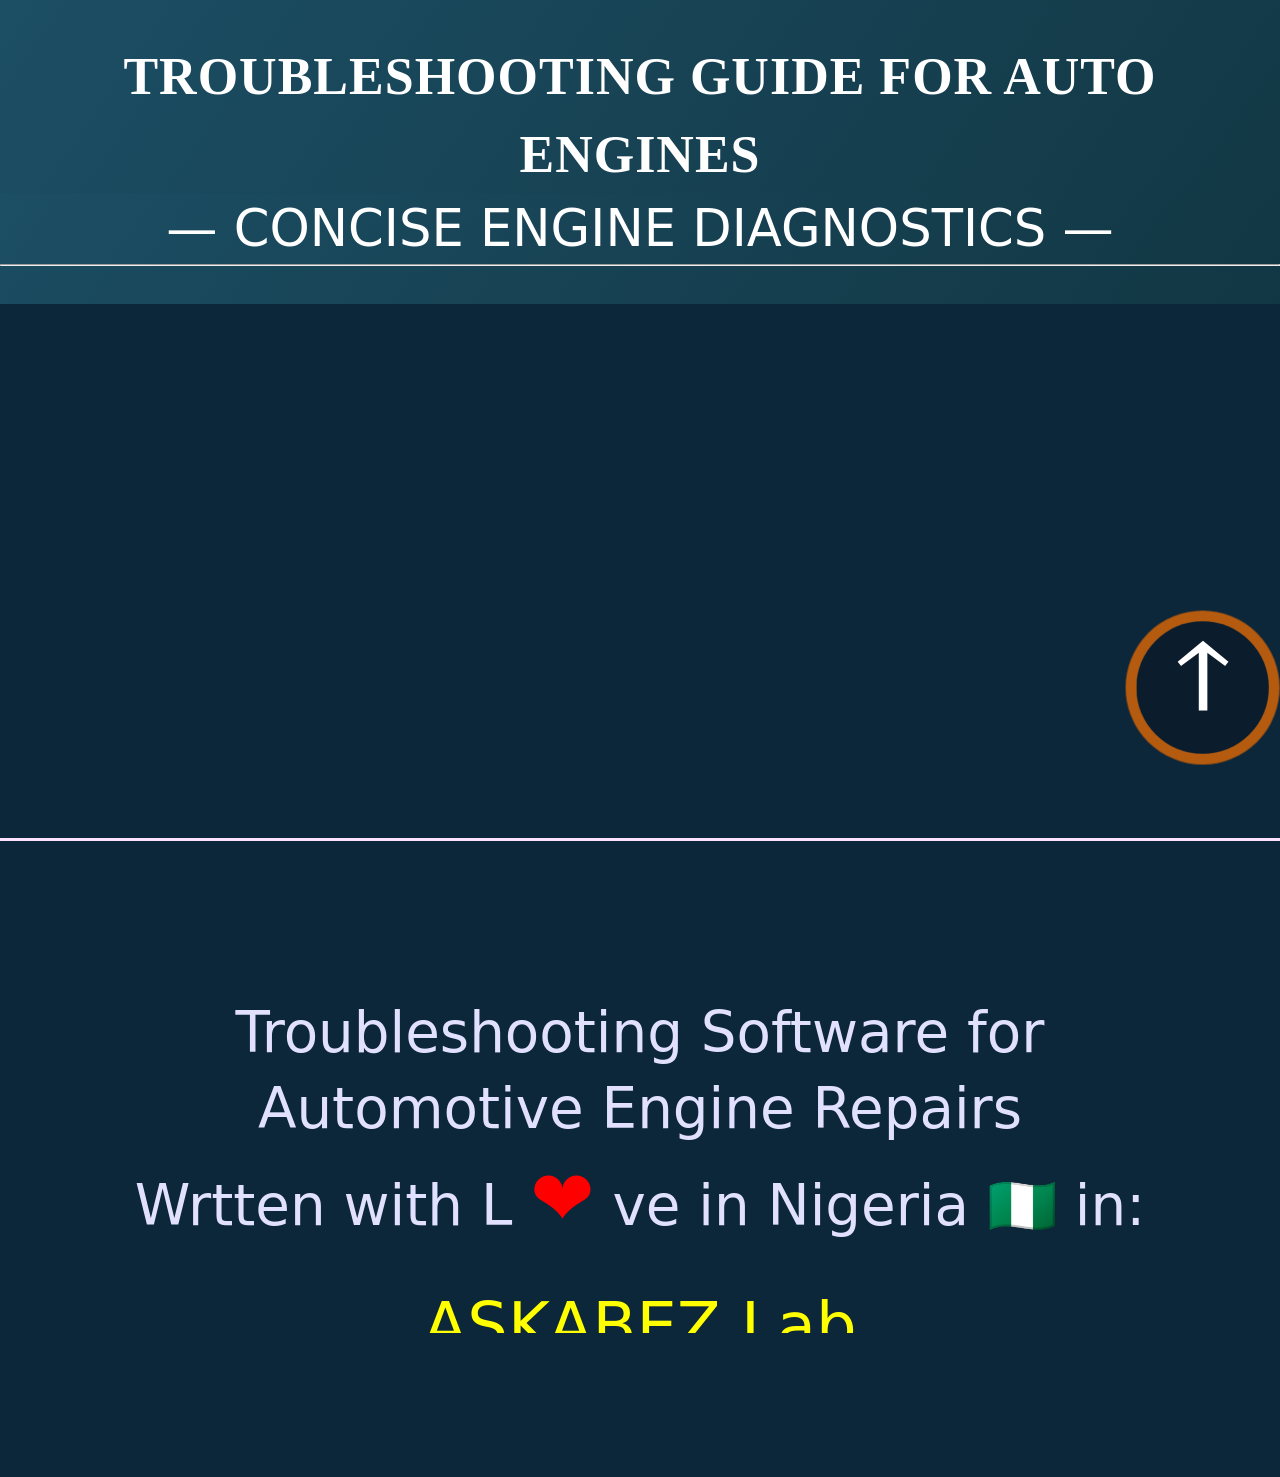
==== about-aets-guide.html @ 537c1b0e "Create about-aets-guide.html" ====
<!DOCTYPE html>
<html lang="en">
<head>
    <meta charset="UTF-8">
    <meta name="viewport" content="width=device-width, initial-scale=1.0, viewport-fit=cover">
    <meta name="description" content="Troubleshooting Guide For Auto Engines">
    <meta name="author" content="Monday Abel">
    <title>Troubleshooting Guide For Auto Engines </title>      

  	<link rel="stylesheet" type="text/css" href="style.css"> 
  	
<link rel="stylesheet" type="text/css" href="bodycontents.css"> 

	<link rel="stylesheet" type="text/css" href="slidechartcontents.css"> 
  

	<link rel="stylesheet" type="text/css" href="faqcontents.css"> 
 
  
 <header>
       
<h1 id="mainh1"></h1>
        <div class="submainh1" id="submainh1"></div>
        <hr></hr>
        
      </header>
        

</head>
<body>





  
  <section class="multi">


<!-- Start of Body -->


<br>


<!-- dissertation block -->
    <h4 class="pgschool" style="text-align: center; "><span id="pgschool"></span>    </h4>
    
    <br><br><span id=”pgschool”></span>
       
<p style="text-align: center;"><span id="projecttopic"></span></p>



<br><br>



<p style="text-align: center;"><span id="authorname"></span><br><span id="authormatric"></span></p>



<br><br>


<p style="text-align: justify;"><span id="projectdeclaration"></span></p>



<br><br>


<p style="position: relative; left: 30%; float: center;"><span id="supervisors"></span><br><span id="Wordu"></span><br><span id="lgharo"></span><br><span id="Nwineh"></span></p>


<br><br><br>



<p style="text-align: center;"><span id="projectdate"></span></p>


<br><br>

</section>



<!-- End of Body -->

<a href="#" id="scrollup"  class=”scrolltotop”  >ↆ</a>   



<!-- footer / reference -->
<footer>

  <div><span id="foot1"></span><br> <span id="foot2"></span><span class="love" id="foot3"></span><span id="foot4"></span><br> <span class="askabez" id="foot5"></span></strong><br><span id="foot6"></span></div>

</footer>

    <!-- FILTER --!>
    


<script  src="./script.js"></script>
       

<script  src="./script.js"></script>


</body>
</html>
---- style.css ----
/* ===== RESET & GLOBAL ===== */
     
       html, body {
 padding: 0vw 0vw 0vw;
 overflow-x: hidden;
 background: rgba(12, 38, 58, 1.0);
 font-family: 'Times New Roman', Times, serif;
 font-size: clamp(14px, 5vw, 22px);
  line-height: 1.35;
 color: rgba(225,225,255,1.0);
font-family: system-ui, -apple-system, 'Segoe UI', 'Times New Roman', Times, serif;
 scroll-behavior: smooth;
        }

        body {
 padding: 0vw 0vw 0vw 0vw;     
 overflow-x: hidden; 
 box-sizing: border-box;
 overflow-x: hidden;
overflow-y: scroll;
 scroll-behavior: smooth; 
}

      * {
 box-sizing: border-box; 
 width: 100%;
  height: auto;
  padding: 0vw 0vw 0vw;
 margin: 0vw 0vw 0vw;
}

img, video, iframe, object, embed {
    max-width: 100%;
    height: auto;
}

        
   header {
 position: relative;
  height: auto;
   margin:  0vw 0vw 0vw 0vw;
  padding: 3vw 0vw 3vw;
 border-top: 0vw solid rgba(255,225,255,0.0);
 background: linear-gradient(125deg, rgba(28, 78, 100, 1.0), rgba(18, 55, 68, 1.0)); 
        }
        
        

  h1 {
 position: relative;
  height: auto;
  text-align: center;
  font-size: clamp(28px, 6vw, 52px);
  text-align: center;
  text-transform: uppercase;
  font-weight: 550;
   color: rgba(255,255,255,1.0); 
  letter-spacing: 1px;
  line-height: 1.5;
  font-family: 'Times New Roman', Georgia, serif;
 margin:  0vw 0vw 0vw 0vw;
 padding: 0vw 0vw 0vw;
  text-transform: uppercase;
 font-weight: 550;
  color: rgba(255,255,255,1.0); 
        }
      
     
          
    p {
   margin: 0vw;
   text-align: left;
   word-break: break-word;
        }
        

    strong {
 color: #b45b0f;
 font-family: 'Times New Roman', Times, serif;
 font-size: clamp(14px, 5vw, 22px);
 line-height: 1.35;
              }

        

   /* ===== Charts ===== */
   

      #myUL {
 position: relative;
 height: auto;
 column-count: 1;
 column-gap: 3vw;
  list-style: none;
  text-align: center;
  color: rgba(225,225,255,0.0);
  margin:  0vw 0vw 0vw 0vw;
 font-size: clamp(14px, 4.5vw, 17px);
 line-height: 1.5;
 font-size: 6vw;
 cursor: pointer;
 font-family: system-ui, -apple-system, 'Segoe UI', sans-serif;
  padding: 0vw 0vw 0vw 0vw;
border-top: 0vw solid rgba(255,225,255,0.0);
 font-weight: 450;        
 background: rgba(12, 38, 58, 1.0);
        }
      

        @media (min-width: 768px) {
            #myUL {
                column-count: 2;
            }
        }
        


    .li-b {
background: rgba(255,255,255,1.0);;
 border-radius: 4vw;
 box-shadow: 0 4px 12px rgba(0,0,0,0.08);
 margin-bottom: 0vw;
 border: 1px solid rgba(0,0,0,0.05);
break-inside: avoid;          page-break-inside: avoid;
transition: transform 0.1s ease;
display: inline-block;
width: 100%;
box-shadow: 0 2px 8px rgba(0,0,0,0.5);
        }
        

       .txt-k {
 padding: 0vw;
 font-size: clamp(14px, 5vw, 18px);
  line-height: 1.45;
 cursor: pointer;
 color: #111;
 font-family: system-ui, -apple-system, 'Segoe UI', sans-serif;
        }
        
        
    li {
padding: 0vw 0vw 0vw 0vw;
 margin: 0vw 0vw 3vw 0vw;
            }

  
  /* Footer  */
          

        footer {
 position: relative;
 height: 55vh;
 text-align: center;
 color: rgba(225,225,255,1.0);
margin:  0vw 0vw 0vw 0vw;
font-size: clamp(14px, 4.5vw, 17px);
line-height: 1.35;
font-size: 4.4vw;
cursor: pointer;
font-family: system-ui, -apple-system, 'Segoe UI', sans-serif;
padding: 12vw 5vw 5vw;
border-top: 0.3vw solid rgba(255,225,255,1.0);
 font-weight: 450;          
 background: rgba(12, 38, 58, 1.0);
        }
        
a {
    cursor: pointer;
    text-decoration: none;
    color: inherit;
    display: block;
    width: 100%;
    height: auto;
    padding: 0vw;
    margin: 0vw 0;
}


.tscard_slide {
width: device-width;
height: auto;
overflow: auto; 
overflow-y: hidden;
overflow-x: scroll;
white-space: nowrap;
scroll-behavior: smooth; scroll-snap-type: x mandatory; 
position: relative; 
margin: 2vw 0vw 0vw 0vw; 
transform: scale(1.0); 
float: center; 
}


.tscard  {
position: relative;
top: 0vw;
left: 0%;  
max-width: 100%; 
min-width: 100%; 
height: 52vw;
border: 0.2px groove rgba(0,0,0,0.8);
 border-radius: 3vw;
font-size:6vw; 
background-color: rgba(240, 235, 250, 1.0);
box-shadow: rgba(0,0,0,0.5) 0px 0px 5px 1px;
font-family: Arial, Helvetica,sans-serif; sans-serif-regular; 
color: rgba(0,0,0,1.0); 
display: inline-block;margin: 0px 0px 0px 0px ; 
padding: 5% 5% 5% 5% ;
line-height:1.35; 
outline:0;
float: center; 
text-align: left; 
text-justify: left; word-wrap: break-word;
white-space: normal;
overflow-wrap: break-word;
scroll-behavior: smooth; scroll-snap-type: x mandatory; 
flex-shrink: 0; 
scroll-snap-align: center;  scroll-snap-align: center;  scroll-snap-stop: always;
float: center; 
text-transform: none;
font-weight: normal;
display: inline-flex;
 align-text: flex-start;
 }


.tscardp{
position: relative;
top: 0vw;
left: 0%;  
max-width: 100%; 
min-width: 100%; 
height: auto;
border: 0.2px groove rgba(0,0,0,0.8);
 border-radius: 0vw;
font-size:6vw; 
background-color: rgba(240, 235, 250, 1.0);
box-shadow: rgba(0,0,0,0.5) 0px 0px 5px 1px;
font-family: Arial, Helvetica,sans-serif; sans-serif-regular; 
color: rgb(50,50,50); 
display: inline-block;margin: 0px 0px 0px 0px ; 
padding: 5% 5% 5% 5% ;
line-height:1.15; 
outline:0;
float: center; 
text-align: left; 
text-justify: left;
font-weight: normal; word-wrap: break-word;
white-space: normal;
overflow-wrap: 
break-word;
}




.tscard2  {
position: relative;
top: 0vw;
left: 0%;  
max-width: 100%; 
min-width: 100%; 
height: 52vw;
border: 0.2px groove rgba(0,0,0,0.8);
 border-radius: 3vw;
font-size:6vw; 
background: rgba(215, 240, 250, 1.0);
box-shadow: rgba(0,0,0,0.5) 0px 0px 5px 1px;
font-family: Arial, Helvetica,sans-serif; sans-serif-regular; 
color: rgba(0,0,0,1.0); 
display: inline-block;margin: 0px 0px 0px 0px ; 
padding: 5% 5% 5% 5% ;
line-height:1.35; 
outline:0;
float: center; 
text-align: left; 
text-justify: left; word-wrap: break-word;
white-space: normal;
overflow-wrap: break-word;
scroll-behavior: smooth; scroll-snap-type: x mandatory; 
flex-shrink: 0; 
scroll-snap-align: center;  scroll-snap-align: center;  scroll-snap-stop: always;
float: center; 
text-transform: none;
font-weight: normal;
display: inline-flex;
align-text: flex-start;
}


.tscardp2{
position: relative;
top: 0vw;
left: 0%;  
max-width: 100%; 
min-width: 100%; 
height: auto;
border: 0.2px groove rgba(0,0,0,0.8);
 border-radius: 0vw;
font-size:6vw; 
background: rgba(215, 240, 250, 1.0);
box-shadow: rgba(0,0,0,0.5) 0px 0px 5px 1px;
font-family: Arial, Helvetica,sans-serif; sans-serif-regular; 
color: rgb(50,50,50); 
display: inline-block;margin: 0px 0px 0px 0px ; 
padding: 5% 5% 5% 5% ;
line-height:1.15; 
outline:0;
float: center; 
text-align: left; 
text-justify: left;
font-weight: normal; word-wrap: break-word;
white-space: normal;
overflow-wrap: 
break-word;
}








 .tscardp strong {
  color: #c13b0a;
  font-weight: 650;
  display: inline;
   text-align: center;
  text-transform: uppercase;
        }
       


 .tscard strong {
  color: #c13b0a;
  font-weight: 650;
  display: inline;
  text-align: center;
  text-transform: uppercase;
        }
        



 .tscardp2 strong {
  color: #c13b0a;
  font-weight: 650;
  display: inline;
 text-align: center;
 color: rgba(5,105,5,1.0);  text-transform: uppercase; 
        }




  .tscard2 strong {
 color: #c13b0a;
  font-weight: 650;
  display: inline;
   color: rgba(5,105,5,1.0);
 text-transform: uppercase; 
        }
        


.submainh1 {
position: relative;
 top: 0vh;
  font-size: 4vw;
      padding: 0% 0% 0% 0%;
            margin: 0vw 0vw 0vw 0vw;
      color: white;
      z-index: 0;
      text-align: center;
      background: linear-gradient(125deg, rgba(28, 78, 100, 1.0), rgba(18, 55, 68, 1.0)); 
}


/* textarea::placeholder */
textarea::placeholder {
  color:rgba(255,255,255,0.4); 
  font-size: 6vw;
  font-style: italic;
  font-family: Arial, sans-serif;
  opacity: 1; /* Firefox applies lower opacity by default */
}

.search_textarea {
position: relative;
top: 0px;
left: 0%;  
width: 100%; 
height: 15vw;
border: 0.5vw groove rgba(255,188,122,1.0);
border-radius: 0vw;
border-radius: 8vw; border-top-left-radius: 8vw;
font-size: 6vw; 
font-weight:0;
background-color:rgba(7,31.33,50.66,1.0); 
box-shadow: rgba(0,0,0,0.5) 0px 5px 0px 0px;
font-family: Arial, Helvetica,sans-serif; sans-serif-regular; 
color: rgba(255,255,255,1.0); 
display: inline-block;margin: 0px 0px 0px 0px ; 
padding: 2% 5% 2% 20% ;
margin: 0vw 0vw 0vw 0vw;
line-height:1.35; 
outline:0;
float: left; 
text-align: left; 
text-justify: left;
resize: none;
}


.searchsection {
position: relatve;
  width: 100%;
  column-count: 1;
            background: rgba(10,12,25,1.0);
            color: rgba(255,255,255,1.0);
            margin: 0vw 0vw -14vw 0vw;
            padding: 0vw 0vw  0vw 0vw;
            border-radius: 0vw;
            box-shadow: 0 2px 28px rgba(0,0,0,0.05);
            font-size: clamp(14px, 4.5vw, 18px);
            border-left: 0vw solid #ff6347; 
            float: center;
}


#but33, .reset {
position: relative; top: -17vw; left: 5vw; width: 25vw;  height: 18vw; border: 0vw groove rgba(255,188,122,1.0); background-color: rgba(11,28,44,0.0); font-family: sans-serif-regular; color: rgba(255,188,122,1.0); font-weight: 300; font-size:8vw; line-height:2.4; outline:0; float: left; z-index:10000000; transform: rotate(0deg);
}



.submit {
position: relative; top: -16.2vw; right: 0vw; width: 15vw;  height: 13vw; border: 0vw groove rgba(255,188,122,1.0); background-color: rgba(255,188,122,0.0); font-family: sans-serif-regular; color: rgba(255,188,122,1.0); font-weight: 300; font-size:15vw; line-height:0; float: right; z-index:100; transform: rotate(-90deg);  border-bottom-left-radius: 8vw; border-bottom-right-radius: 8vw;
}
---- bodycontents.css ----
/* Appended Contents for Header */


#mainh1:after {
    content: '\ TROUBLESHOOTING Guide For Auto Engines ';
}


#submainh1:after {
    content: '\ — CONCISE ENGINE DIAGNOSTICS —';
}



#subh3:after {
    content: '\ AUTOMOTIVE ENGINES ';
}


  
/* Appended Contents for Body */


      
 img, {
 float: center;
 margin: 0 0 10px 10px;
 width: 100%;
 height: auto;
 }
 
.card {
      transform: translateY(-8px);
      border-color: #ff8c42cc;
      border: 1.5px solid rgba(255,255,255,0.6);
      border-color: #ff8c42cc;
}
 
  
.hidehomepage {
position: relatve;
  width: 100%;
  column-count: 1;
            background: rgba(10,12,25,1.0);
            color: rgba(255,255,255,1.0);
            margin: 0vw 0vw 0vw;
            padding: 0vw 2.5vw 8vw;
            border-radius: 0vw;
            box-shadow: 0 2px 28px rgba(0,0,0,0.05);
            font-size: clamp(14px, 4.5vw, 18px);
            border-left: 0vw solid #ff6347; 
            float: center;
            text-align: center;
}
  
 
    .hero h1 {
      font-size: clamp(1.0rem, 5vw, 3.8rem);
      font-weight: 800;
      background: linear-gradient(135deg, #FFD966, #FF8C42, #E63946);
      -webkit-background-clip: text;
      background-clip: text;
      color: transparent;
    }

    .engine-badge span {
      background: #1e2438;
      padding: 2vw 2vw 1vw;
      border-radius: 40px;
      font-size: 0.7rem;
      color: #ffb347;
      border: 1px solid rgba(255,179,71,0.2);
    }
    

    .subsechome1 {
    text-align: center;
      padding: 18vw 0vw ;
    }
    

    .h2subh2 {
    font-size: 6.5vw; font-family: sans-serif-condensed;
    }
    

    .h2subh3 {
    color:#ff8c42;
    }


    

    .subh1 {
 background:#ff8c4230; color:#ffbc7a;
    }
    

    .paragraph1 {
 text-align: justify; margin-top: 1vw; margin-bottom: 7vw;
    }
    

    .paragraph2 {
 text-align: center; font-size: 3.5vw; font-weight: 800;
      background: linear-gradient(185deg, #FFD966, #FF8C42, #E63946);
      -webkit-background-clip: text;
      background-clip: text;
      color: transparent;
    }    


    .paragraph3 {
 text-align: justify; margin-top: 4vw; margin-bottom: 8vw;
    }
    

    .paragraph4 {
 text-align: justify; margin-top: 4vw; margin-bottom: 8vw;
    }

    

    .symbols {
 text-align: justify; margin-top: 4vw; margin-bottom: 8vw;
    }

    



    .h2subh4 {
    margin: 3vw 0vw 2vw 0vw;
 text-align: center; font-size: 5.5vw; font-weight: 800;
      background: linear-gradient(85deg, #FFD966, #FF8C42, #E63946);
      -webkit-background-clip: text;
      background-clip: text;
      color: transparent;
    }
    


    .h2subh5 {
    margin: 0vw 0vw 0vw 0vw;
 text-align: center; font-size: 5vw; font-weight: 800;
      background: linear-gradient(85deg, #FFD966, #FF8C42, #E63946);
      -webkit-background-clip: text;
      background-clip: text;
      color: transparent;
    }

    


    .AboutAETSGuide {
    display: inline-flex;
background: #1e2438;
      align-items: center;
      width: 73vw;
      height:16vw;
      gap: 0.5rem;
      padding: 5vw 17vw 6vw;
      border-radius: 40px;
      font-weight: 600;
      font-size: 4.5vw;
      text-align: center;
      text-decoration: none;
      transition: 0.2s;  border: 1.5px solid rgba(255,255,255,0.6);
      color: white; margin-top: 1vw; margin-bottom: 7vw;
    }
    

    .HowtoUseAETSGuide {
    display: inline-flex;
background: #1e2438;
      align-items: center;
      width: 83vw;
      height:16vw;
      gap: 0.5rem;
      padding: 5vw 7vw 6vw;
      border-radius: 40px;
      font-weight: 600;
      font-size: 4.5vw;
      text-align: center;
      text-decoration: none;
      transition: 0.2s;  border: 1.5px solid rgba(255,255,255,0.6);
      color: white; margin-top: 1vw; margin-bottom: 7vw;
    }





    .symbols {
 text-align: center; font-size: 15vw;
    }
    

.infoonAETSGuide { 
font-size:4vw; margin-bottom: 1.5vw;
 font-family: sans-serif-condensed;
      }



 
    


#subh1:after {
    content: '\ A DETAILED ';
}


#h2subh2:after {
    content: '\ GUIDE FOR TROUBLESHOOTING ';
}

#h2subh3:after {
    content: '\ AUTOMOTIVE ENGINES ';
}


#h2subh4:after {
    content: '\ — STEP BY STEP  —';
}


#paragraph1:after {
    content: '\ This troubleshooting guide serves as a reference for mechanics to identify, isolate, and resolve engine performance problems.';
}




#paragraph2:after {
    content: '\ Twin Cylinder 4 Stroke Cycle V-Engine ';
}



#paragraph3:after {
    content: '\ It includes common failure patterns, step-by-step testing procedures and recommended fixes. By following such a guide, users can avoid unnecessary part replacements, reduce diagnostic time, and prevent minor issues from escalating into major engine damage. ';
}




#paragraph4:after {
    content: '\ This guide is aimed at solving common automotive engine issues such as hard starting, rough idling, stalling, loss of power, overheating, unusual noises such as knocking, ticking, or hissing, excessive oil or fuel consumption, check engine light warnings, and poor fuel economy. It helps diagnose root causes like faulty spark plugs, clogged fuel injectors, vacuum leaks, sensor failures, timing problems, or cooling system faults. ';
}



#AboutAETSGuide:after {
    content: '\ About AETS Guide';
}



#HowtoUseAETSGuide:after {
    content: '\ How to Use AETS Guide';
}





#symbols:after {
    content: '\ ⚙️🔧';
}




#infoonAETSGuide:after {
    content: '\ — COMPLETE INFO ON HOW TO USE AETS GUIDE —';
}




#h2subh5:after {
    content: '\ ⚡THE OBJECTIVES OF THIS GUIDE ⚡';
}




/* Appended Contents for Footer */


#scrollup, .scrolltotop {
    position: fixed;
    bottom: 15%;
    right: 0vw;
    z-index: 2000;
    flex-shrink: 0;
    flex-basis: 100%;
    overflow: auto;
    width: 12vw;
    height: 12vw;
    border: 0.9vw solid #b45b0f;
    border-radius: 300px;
    background-color: rgba(11, 28, 44, 1.0);
    box-shadow: rgba(0, 0, 0, 0.0) 0px 0px 0px 0px;
    font-family: sans-serif-regular;
    color: rgba(255, 255, 255, 1.0);
    font-weight: 300;
    font-size: 8vw;
    line-height: 1.5;
    outline: 0;
    float: right;
    transform: rotate(180deg);
    cursor: pointer;
    text-align: center;
}


.askabez {
position: relative; color: yellow; font-size: 5vw; line-height: 2.35;
}

.love {
position: relative; color: red;
font-size: 6vw;
}


#foot1:after {
    content: '\ Troubleshooting Software for Automotive Engine Repairs ';
}

#foot2:after {
    content: '\ Wrtten with L ';
}

#foot3:after {
    content: '\ ❤';
}

#foot4:after {
    content: '\ ve in Nigeria 🇳🇬 in: ';
}

#foot5:after {
    content: '\ ASKABEZ Lab';
}

#foot6:after {
    content: '\ Contact: 08068227246';
}


.foot.after {
}



<span id="submainh1"></span>

<span id="foot2"></span>

<span id="foot3"></span>
---- slidechartcontents.css ----
/* Appended Contents for Slide Charts */
  


/* Start of Contents for Slide Charts 1 */


#slideg1l1c1:after {
    content: '\ Engine misfires, rough idle, hard starting, poor fuel economy. .';
}

#slidehg1l1c1:after {
    content: '\  poor fuel economy: ';
}





#slideg1l1c2:after {
    content: '\  Inspect spark plug for wet carbon or oily deposits. Check air filter and fuel system. Perform compression... .';
}

#slidehg1l1c2:after {
    content: '\  poor fuel economy: ';
}






#slideg1l1c3:after {
    content: '\  Inspect spark plug for wet carbon or oily deposits. Check air filter and fuel system. Perform compression test if oil fouling is suspected. .';
}

#slidehg1l1c3:after {
    content: '\  poor fuel economy: ';
}



/* End of Contents for Slide Charts 1 */



        

/* Start of Contents for Slide Charts 2 */


#slideg1l2c1:after {
    content: '\ Engine misfires, rough idle, hard starting, poor fuel economy. .';
}

#slidehg1l2c1:after {
    content: '\  poor fuel economy: ';
}





#slideg1l2c2:after {
    content: '\  Inspect spark plug for wet carbon or oily deposits. Check air filter and fuel system. Perform compression... .';
}

#slidehg1l2c2:after {
    content: '\  poor fuel economy: ';
}






#slideg1l2c3:after {
    content: '\  Inspect spark plug for wet carbon or oily deposits. Check air filter and fuel system. Perform compression test if oil fouling is suspected. .';
}

#slidehg1l2c3:after {
    content: '\  poor fuel economy: ';
}



/* End of Contents for Slide Charts 2 */
---- faqcontents.css ----
/* Appended Contents for Slide FAQs */
  

/* Start of Contents for Slide FAQs 1 */


#faqg1l1c1:after {
    content: '\ Engine misfires, rough idle, hard starting, poor fuel economy. .';
}

#faqhg1l1c1:after {
    content: '\  poor fuel economy: ';
}





#faqg1l1c2:after {
    content: '\  Inspect spark plug for wet carbon or oily deposits. Check air filter and fuel system. Perform compression... .';
}

#faqhg1l1c2:after {
    content: '\  poor fuel economy: ';
}






#faqg1l1c3:after {
    content: '\  Inspect spark plug for wet carbon or oily deposits. Check air filter and fuel system. Perform compression test if oil fouling is suspected. .';
}

#faqhg1l1c3:after {
    content: '\  poor fuel economy: ';
}



/* End of Contents for Slide FAQs 1 */



        

/* Start of Contents for Slide FAQs 2 */


#faqg1l2c1:after {
    content: '\ Engine misfires, rough idle, hard starting, poor fuel economy. .';
}

#faqhg1l2c1:after {
    content: '\  poor fuel economy: ';
}





#faqg1l2c2:after {
    content: '\  Inspect spark plug for wet carbon or oily deposits. Check air filter and fuel system. Perform compression... .';
}

#faqhg1l2c2:after {
    content: '\  poor fuel economy: ';
}






#faqg1l2c3:after {
    content: '\  Inspect spark plug for wet carbon or oily deposits. Check air filter and fuel system. Perform compression test if oil fouling is suspected. .';
}

#faqhg1l2c3:after {
    content: '\  poor fuel economy: ';
}



/* End of Contents for Slide FAQs 2 */
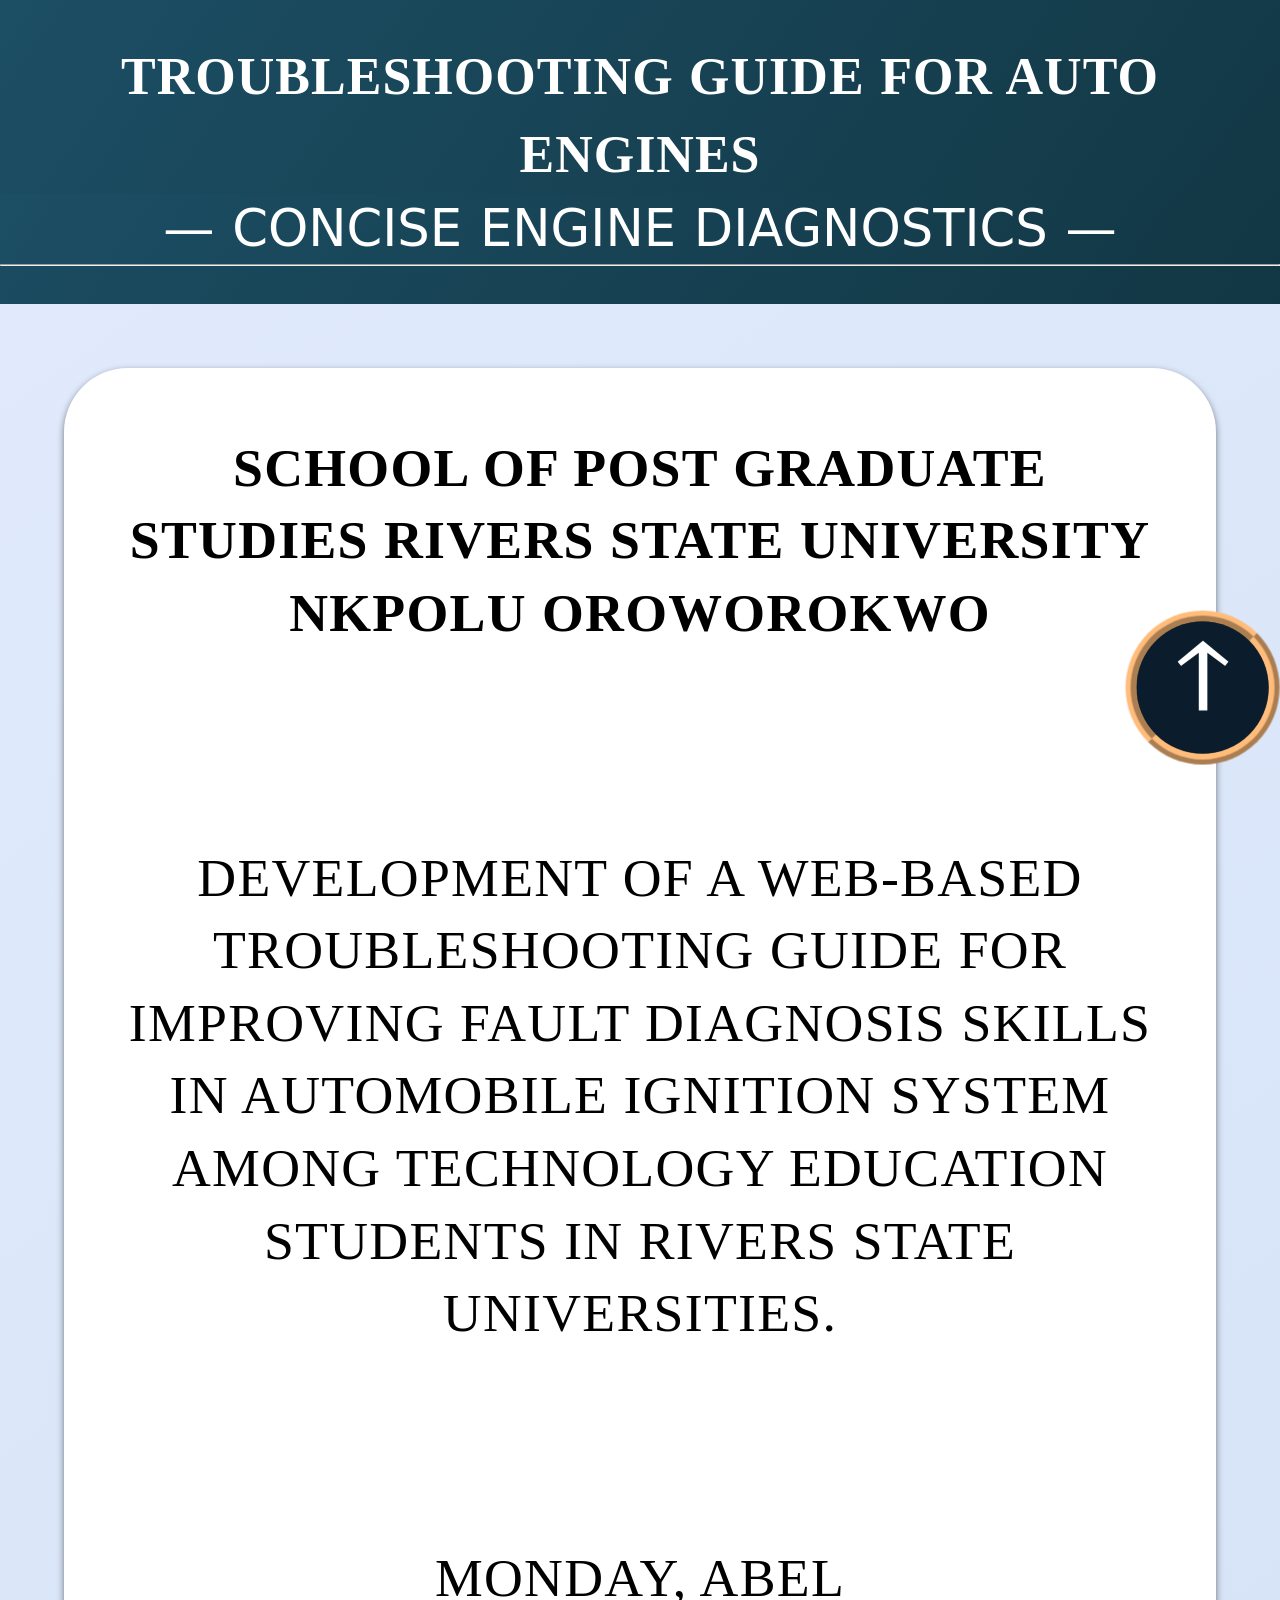
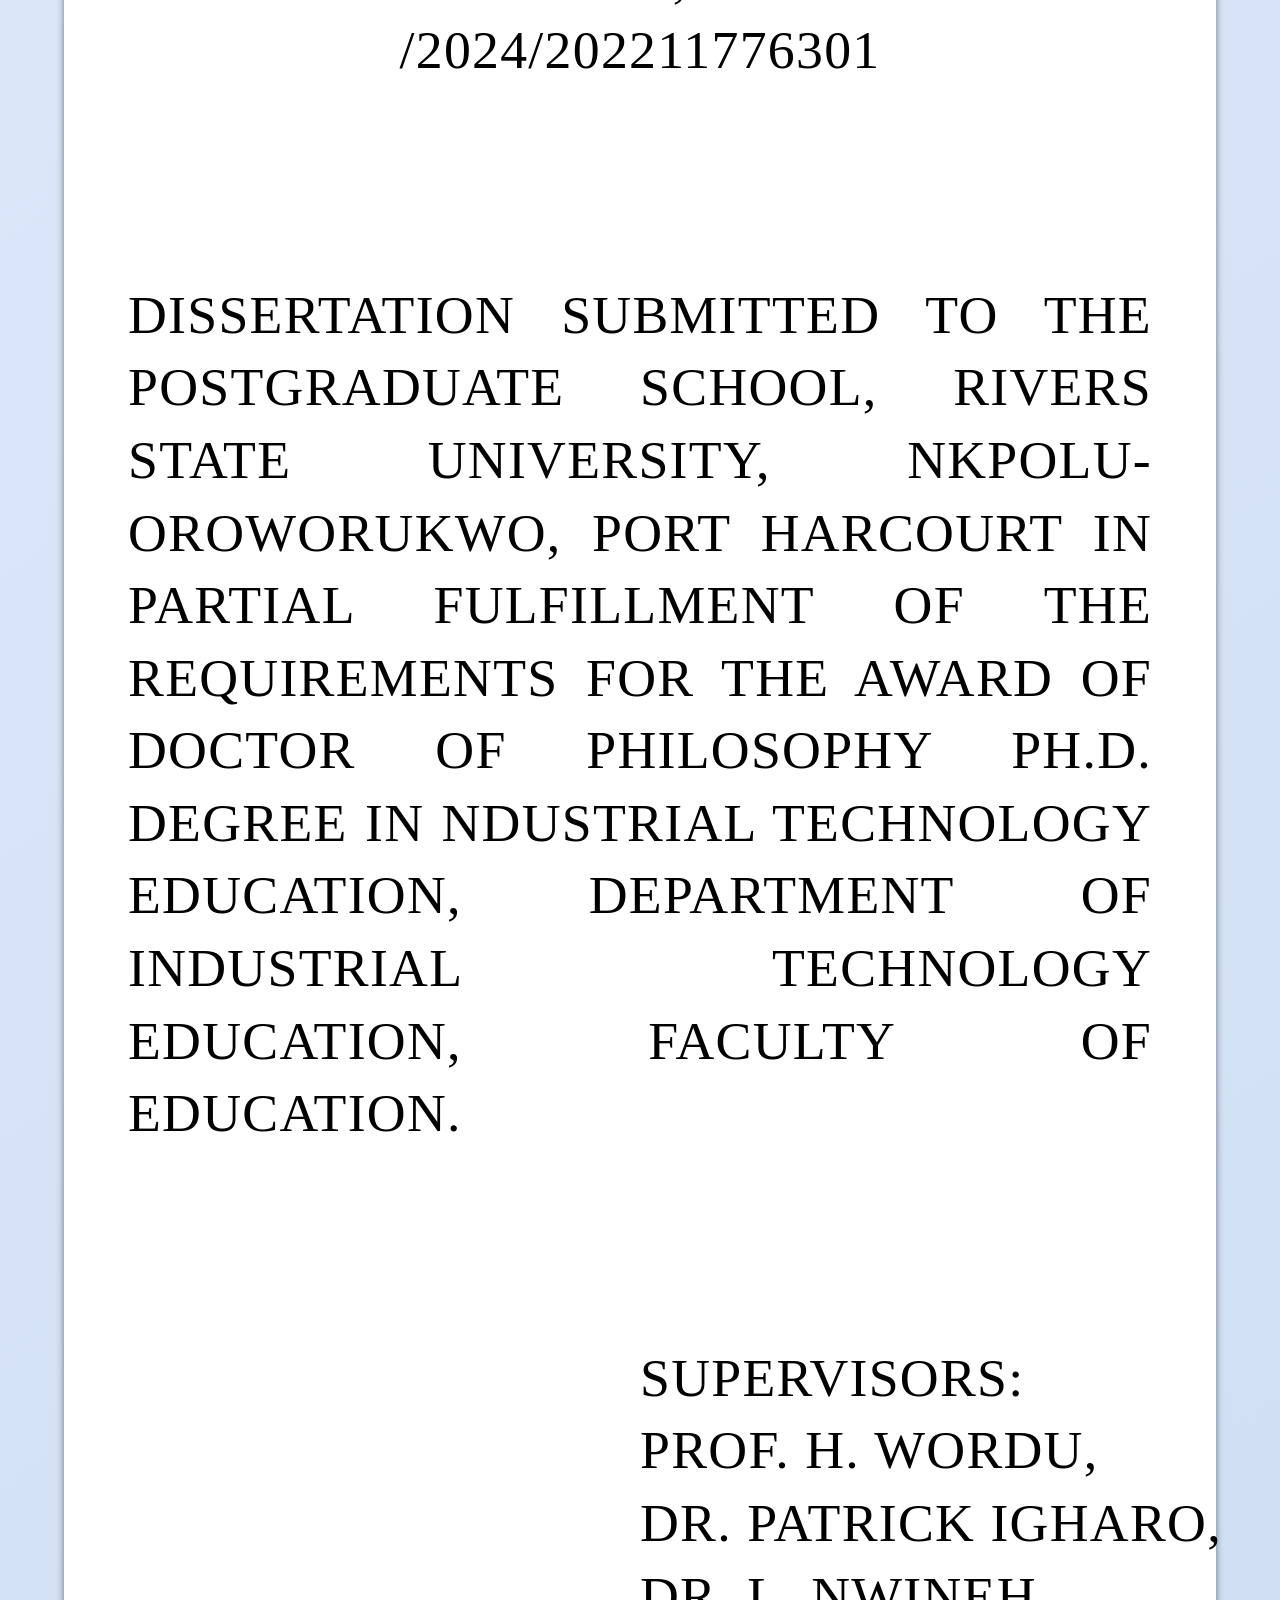
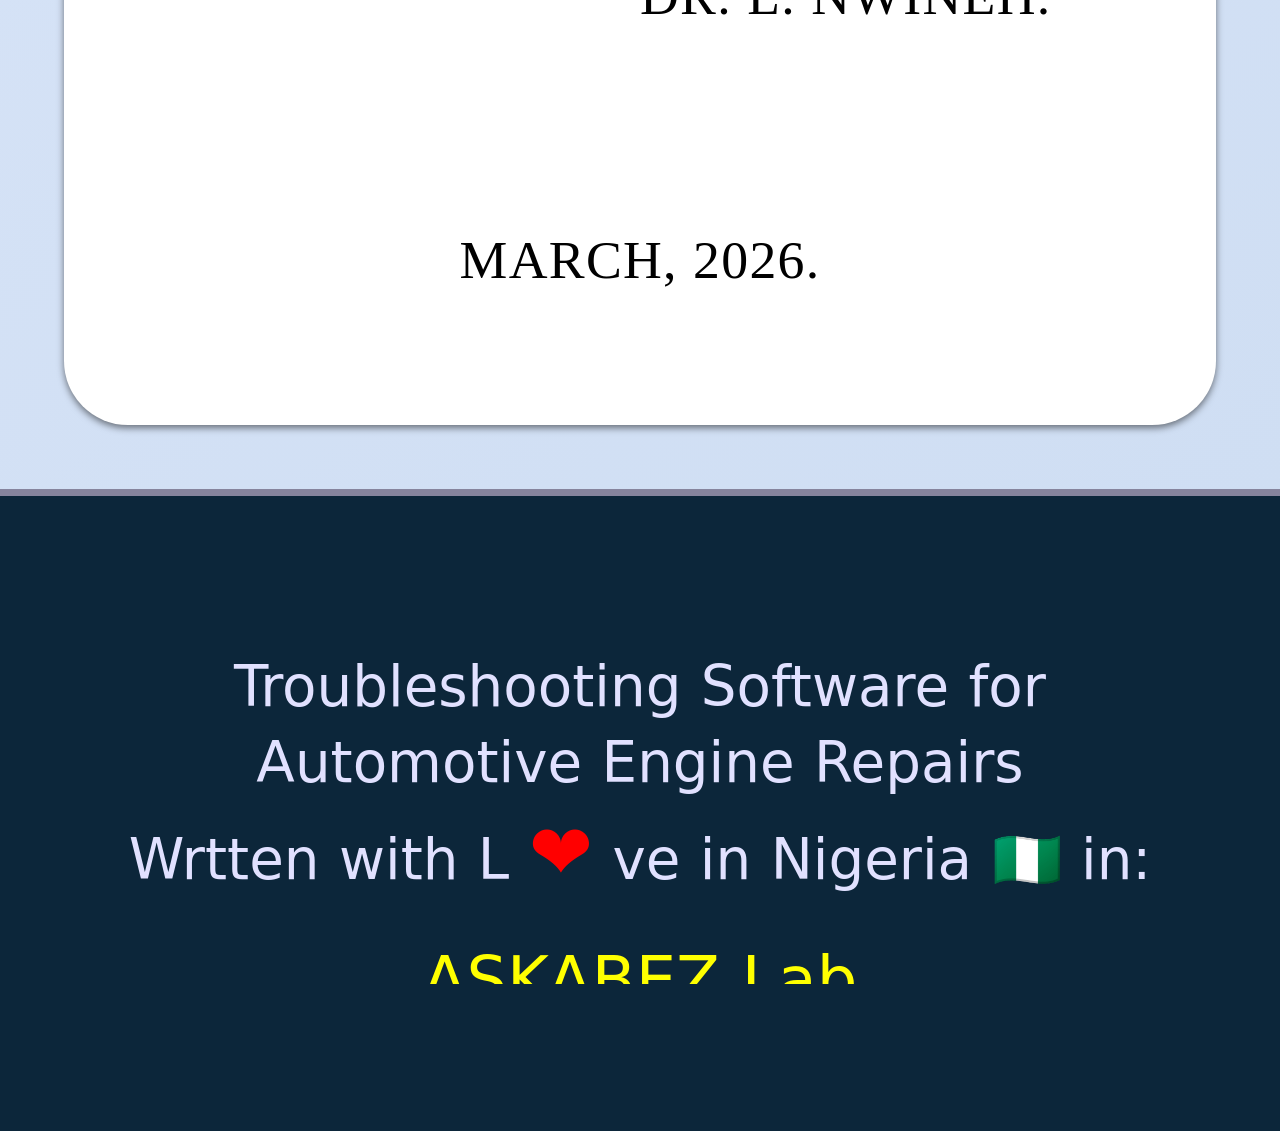
==== commit 5d74b967: "Add files via upload" ====
--- a/about-aets-guide.html
+++ b/about-aets-guide.html
@@ -1,7 +1,3 @@
-
-
-
-
 
 
 <!DOCTYPE html>
@@ -36,6 +32,106 @@
 <body>
 
 
+<style>
+
+
+    
+    /* paragraph multi (dissertation block) */
+    .multi {
+    width: 100%;
+    height: auto;
+    column-count: 1;
+    background: rgba(255,255,255,1.0);
+    padding: 0vw 5vw 0vw 5vw;
+    margin: 0vw 0vw 0vw 0vw;
+    border-radius: 0px;
+    font-size:  4.2vw;
+    line-height: 1.5;
+    color: rgba(0,0,0,1.0);
+    border: 0px solid #ffe2cc;
+    box-shadow: 0 6px 12px rgba(0,0,0,0.02);
+    text-align: justify;
+    font-family: sans-serif-condensed; letter-spacing: 0.1vw;
+    word-spacing: normal;
+    text-transform: uppercase;
+    font-weight: normal;
+    word-wrap: break-word; 
+    overflow-wrap: break-word;
+background: linear-gradient(145deg, #e0eafc 0%, #cfdef3 100%);
+            backdrop-filter: blur(8px);  
+            align-items: center;
+            justify-content: center;
+            transition: all 0.2s;
+ box-sizing: border-box;
+ overflow-x: hidden;
+overflow-y: scroll;
+ scroll-behavior: smooth;
+    }
+    
+    
+    #pgschool:after {
+    content: '\  School of Post Graduate Studies Rivers State University Nkpolu Oroworokwo';
+    }
+    
+    
+    
+    #projecttopic:after {
+    content: '\  Development of a Web-Based Troubleshooting Guide for Improving Fault Diagnosis Skills in Automobile Ignition System among Technology Education Students in Rivers State Universities.';
+    }
+    
+    
+    #projectdeclaration:after {
+    content: '\  DISSERTATION SUBMITTED TO THE POSTGRADUATE SCHOOL, RIVERS STATE UNIVERSITY, NKPOLU-OROWORUKWO, PORT HARCOURT IN PARTIAL FULFILLMENT OF THE REQUIREMENTS FOR THE AWARD OF DOCTOR OF PHILOSOPHY  Ph.D. DEGREE IN NDUSTRIAL TECHNOLOGY EDUCATION, DEPARTMENT OF INDUSTRIAL TECHNOLOGY EDUCATION, FACULTY OF EDUCATION.';
+    }
+    
+    
+    #authorname:after {
+    content: '\  MONDAY, ABEL';
+    }
+    
+    
+    
+    #authormatric:after {
+    content: '\  /2024/202211776301';
+    }
+    
+    
+    #supervisors:after {
+    content: '\  SUPERVISORS:';
+    }
+    
+    
+    #Wordu:after {
+    content: '\  Prof. H. Wordu, ';
+    }
+    
+    
+    
+    #lgharo:after {
+    content: '\  Dr. Patrick Igharo, ';
+    }
+    
+    
+    
+    #Nwineh:after {
+    content: '\  Dr. L. Nwineh.';
+    }
+    
+    
+    
+    #projectdate:after {
+    content: '\  MARCH, 2026.';
+    }
+    
+   
+
+
+</style>
+
+
+
+
+<!-- Start of Body -->
 
 
 
@@ -43,50 +139,59 @@
   <section class="multi">
 
 
-<!-- Start of Body -->
-
-
-<br>
-
-
-<!-- dissertation block -->
-    <h4 class="pgschool" style="text-align: center; "><span id="pgschool"></span>    </h4>
-    
-    <br><br><span id=”pgschool”></span>
+<style>
+.flex-container {
+  display: flex;
+  flex-wrap: wrap;
+  margin: 5vw 0vw 5vw 0vw;
+  background-color: rgba(255,255,255,1.0);
+  border-radius: 5vw;
+  box-shadow: 0 3px 7px rgba(0,0,0,0.5); 
+}
+
+.flex-container > div {
+  background-color: rgba(255,255,255,1.0);
+  color: rgba(0,0,0,1.0);
+  width: 100%;
+  height: auto;
+  margin: 5vw 5vw 10vw 5vw;
+  font-family: sans-serif-condensed;
+  text-align: center;
+  line-height: 1.35;
+  font-size: 4.2vw;
+  float: center;
+  text-align: center;  hyphens: auto; -webkit-hyphens: auto;
+-ms-hyphens: auto;
+ word-spacing: 0.04vw;
+}
+</style>
+
+
+<div class="flex-container">
+  <div><!-- dissertation block -->
+    <h4><span id="pgschool"></span>    </h4></div>
+            
+
+  <div><span id=”pgschool”></span>
        
-<p style="text-align: center;"><span id="projecttopic"></span></p>
-
-
-
-<br><br>
-
-
-
-<p style="text-align: center;"><span id="authorname"></span><br><span id="authormatric"></span></p>
-
-
-
-<br><br>
-
-
-<p style="text-align: justify;"><span id="projectdeclaration"></span></p>
-
-
-
-<br><br>
-
-
-<p style="position: relative; left: 30%; float: center;"><span id="supervisors"></span><br><span id="Wordu"></span><br><span id="lgharo"></span><br><span id="Nwineh"></span></p>
-
-
-<br><br><br>
-
-
-
-<p style="text-align: center;"><span id="projectdate"></span></p>
-
-
-<br><br>
+<span id="projecttopic"></span></div>
+            
+
+  <div><span id="authorname"></span><br><span id="authormatric"></span></div>  
+            
+
+  <div><p style="text-align: justify; font-size: 4.2vw; hyphens: auto; -webkit-hyphens: auto;
+-ms-hyphens: auto;
+ word-spacing: 0.07vw;" id="projectdeclaration"></p></div>
+            
+
+  <div><p style="position: relative; left: 50%;"><span id="supervisors"></span><br><span id="Wordu"></span><br><span id="lgharo"></span><br><span id="Nwineh"></span></p></div>
+            
+
+  <div><p style="text-align: center;"><span id="projectdate"></span></p></div> 
+  
+ </div>
+
 
 </section>
 
--- a/style.css
+++ b/style.css
@@ -1,7 +1,9 @@
 
 
 
-        /* ===== RESET & GLOBAL ===== */
+        
+   /* ===== General ===== */
+
      
        html, body {
  padding: 0vw 0vw 0vw;
@@ -22,7 +24,12 @@
  overflow-x: hidden;
 overflow-y: scroll;
  scroll-behavior: smooth; 
-}
+ hyphens: auto;
+            -webkit-hyphens: auto;
+            -ms-hyphens: auto;
+            word-spacing: 0.07em;
+}
+
 
       * {
  box-sizing: border-box; 
@@ -144,7 +151,7 @@
         
     li {
 padding: 0vw 0vw 0vw 0vw;
- margin: 0vw 0vw 3vw 0vw;
+ margin: 0vw 0vw 0vw 0vw;
             }
 
   
@@ -163,7 +170,7 @@
 cursor: pointer;
 font-family: system-ui, -apple-system, 'Segoe UI', sans-serif;
 padding: 12vw 5vw 5vw;
-border-top: 0.3vw solid rgba(255,225,255,1.0);
+border-top: 0.6vw solid rgba(255,225,255,0.5);
  font-weight: 450;          
  background: rgba(12, 38, 58, 1.0);
         }
@@ -189,29 +196,31 @@
 white-space: nowrap;
 scroll-behavior: smooth; scroll-snap-type: x mandatory; 
 position: relative; 
-margin: 2vw 0vw 0vw 0vw; 
+margin: 0vw 0vw 0vw 0vw; 
 transform: scale(1.0); 
 float: center; 
 }
+
 
 
 .tscard  {
 position: relative;
 top: 0vw;
 left: 0%;  
-max-width: 100%; 
-min-width: 100%; 
-height: 52vw;
-border: 0.2px groove rgba(0,0,0,0.8);
- border-radius: 3vw;
+max-width: 100%;
+min-width: 100%;
+height: 50vw;
+border: 0.2px groove rgba(0,0,0,0.0);
+ border-radius: 2vw;
 font-size:6vw; 
 background-color: rgba(240, 235, 250, 1.0);
-box-shadow: rgba(0,0,0,0.5) 0px 0px 5px 1px;
+box-shadow: rgba(0,0,0,0.0) 0px 0px 5px 1px;
 font-family: Arial, Helvetica,sans-serif; sans-serif-regular; 
 color: rgba(0,0,0,1.0); 
 display: inline-block;margin: 0px 0px 0px 0px ; 
-padding: 5% 5% 5% 5% ;
-line-height:1.35; 
+padding: 4.5% 4.5% 4.5% 5%;
+margin: 1% 0% 1% 0%;
+line-height:1.25; 
 outline:0;
 float: center; 
 text-align: left; 
@@ -226,6 +235,12 @@
 font-weight: normal;
 display: inline-flex;
  align-text: flex-start;
+ text-align: left; 
+ hyphens: auto;
+            -webkit-hyphens: auto;
+            -ms-hyphens: auto;
+            word-spacing: 0.25vw;
+            
  }
 
 
@@ -233,27 +248,31 @@
 position: relative;
 top: 0vw;
 left: 0%;  
-max-width: 100%; 
-min-width: 100%; 
+max-width: 100%;
+min-width: 100%;
 height: auto;
-border: 0.2px groove rgba(0,0,0,0.8);
+border: 0.2px groove rgba(0,0,0,0.0);
  border-radius: 0vw;
 font-size:6vw; 
 background-color: rgba(240, 235, 250, 1.0);
-box-shadow: rgba(0,0,0,0.5) 0px 0px 5px 1px;
+box-shadow: rgba(0,0,0,0.0) 0px 0px 5px 1px;
 font-family: Arial, Helvetica,sans-serif; sans-serif-regular; 
 color: rgb(50,50,50); 
 display: inline-block;margin: 0px 0px 0px 0px ; 
 padding: 5% 5% 5% 5% ;
+margin: 1% 0% 1% 0% ;
 line-height:1.15; 
 outline:0;
 float: center; 
 text-align: left; 
 text-justify: left;
-font-weight: normal; word-wrap: break-word;
+word-wrap: break-word;
 white-space: normal;
-overflow-wrap: 
-break-word;
+overflow-wrap: break-word;
+hyphens: auto;
+            -webkit-hyphens: auto;
+            -ms-hyphens: auto;
+            word-spacing: 0.25vw;
 }
 
 
@@ -333,6 +352,7 @@
   display: inline;
    text-align: center;
   text-transform: uppercase;
+  font-size:6vw; 
         }
        
 
@@ -343,6 +363,7 @@
   display: inline;
   text-align: center;
   text-transform: uppercase;
+  font-size:6vw; 
         }
         
 
@@ -382,22 +403,22 @@
 }
 
 
-/* textarea::placeholder */
-textarea::placeholder {
+/* input::placeholder */
+input::placeholder {
   color:rgba(255,255,255,0.4); 
   font-size: 6vw;
   font-style: italic;
   font-family: Arial, sans-serif;
-  opacity: 1; /* Firefox applies lower opacity by default */
-}
-
-.search_textarea {
-position: relative;
+  opacity: 1; 
+}
+
+#myInput {
+  position: relative;
 top: 0px;
 left: 0%;  
 width: 100%; 
-height: 15vw;
-border: 0.5vw groove rgba(255,188,122,1.0);
+height: 16vw;
+border: 0.6vw groove rgba(255,188,122,1.0);
 border-radius: 0vw;
 border-radius: 8vw; border-top-left-radius: 8vw;
 font-size: 6vw; 
@@ -407,16 +428,16 @@
 font-family: Arial, Helvetica,sans-serif; sans-serif-regular; 
 color: rgba(255,255,255,1.0); 
 display: inline-block;margin: 0px 0px 0px 0px ; 
-padding: 2% 5% 2% 20% ;
+padding: 3% 15% 3% 10% ;
 margin: 0vw 0vw 0vw 0vw;
-line-height:1.35; 
-outline:0;
+line-height:3; 
+outline: yes;
 float: left; 
 text-align: left; 
 text-justify: left;
 resize: none;
-}
-
+    }
+    
 
 .searchsection {
 position: relatve;
@@ -424,7 +445,7 @@
   column-count: 1;
             background: rgba(10,12,25,1.0);
             color: rgba(255,255,255,1.0);
-            margin: 0vw 0vw -14vw 0vw;
+            margin: 0vw 0vw -10vw 0vw;
             padding: 0vw 0vw  0vw 0vw;
             border-radius: 0vw;
             box-shadow: 0 2px 28px rgba(0,0,0,0.05);
@@ -435,23 +456,375 @@
 
 
 #but33, .reset {
-position: relative; top: -17vw; left: 5vw; width: 25vw;  height: 18vw; border: 0vw groove rgba(255,188,122,1.0); background-color: rgba(11,28,44,0.0); font-family: sans-serif-regular; color: rgba(255,188,122,1.0); font-weight: 300; font-size:8vw; line-height:2.4; outline:0; float: left; z-index:10000000; transform: rotate(0deg);
-}
-
-
-
-.submit {
-position: relative; top: -16.2vw; right: 0vw; width: 15vw;  height: 13vw; border: 0vw groove rgba(255,188,122,1.0); background-color: rgba(255,188,122,0.0); font-family: sans-serif-regular; color: rgba(255,188,122,1.0); font-weight: 300; font-size:15vw; line-height:0; float: right; z-index:100; transform: rotate(-90deg);  border-bottom-left-radius: 8vw; border-bottom-right-radius: 8vw;
-}
-
-
-
-
-
-
-
-
-
-
-
-
+position: relative; top: -17.8vw; right: -5vw; width: 15vw;  height: 13vw; border: 0vw groove rgba(255,188,122,1.0); background-color: rgba(255,188,122,0.0); font-family: sans-serif-regular; color: rgba(255,188,122,1.0); font-weight: 300; font-size:9vw; line-height:0; float: right; z-index:100; transform: rotate(-90deg);  border-bottom-left-radius: 8vw; border-bottom-right-radius: 8vw;
+}
+
+
+
+
+
+.flex-container-dropdown {
+  display: flex;
+  flex-wrap: wrap;
+  background-color: rgba(0,0,0,0.0);
+}
+
+ #kwd_selector, .flex-container-dropdown > div {
+  background-color: rgba(255,255,255,1.0);
+  color: rgba(0,0,0,1.0);
+  width: 100%;
+  height: 35vw;
+  padding: 5vw 5vw 5vw 5vw;
+  margin: 25vw 0vw 0vw 0vw;
+  box-shadow: 0 3px 7px rgba(0,0,0,0.5); rgba(0,0,0,0.1);
+  text-align: left;
+  line-height: 1.35;
+  font-size: 6vw;
+  float: center;
+  border-radius: 10px 10px 10px 10px;
+  margin: 5px;
+  text-transform: none;
+font-weight: normal;
+text-align: left; 
+text-justify: left; word-wrap: break-word;
+white-space: normal;
+overflow-wrap: break-word;
+content_align: center;
+}
+
+
+#note1 {
+display:none; 
+position: fixed;
+            top: 0;
+            left: 0;
+            width: 100%;
+            height: 100%;
+            padding: 0vw 0vw 0vw 0vw; 
+            margin: 0vw 0vw 0vw 0vw;
+            background: linear-gradient(145deg, #e0eafc 0%, #cfdef3 100%);
+            backdrop-filter: blur(8px);
+            z-index: 2000;     
+            align-items: center;
+            justify-content: center;
+            transition: all 0.2s;
+ box-sizing: border-box;
+ overflow-x: hidden;
+overflow-y: scroll;
+ scroll-behavior: smooth;
+}
+
+#note1m {
+position: absolute;
+            top: 0;
+            left: 0;
+            max-width: 100%;
+            width: 100%;
+            background: linear-gradient(145deg, #e0eafc 0%, #cfdef3 100%);
+            border-radius: 0px 0px 0px 0px;
+            overflow-y: auto;
+            max-height: auto;
+            padding: 20vw 5vw 5vw 5vw;
+            margin: 0vw 0vw 0vw 0vw;
+            box-shadow: 0 3px 28px rgba(0,0,0,0.5);
+            border: 0px solid rgba(255,255,255,1.0);
+}
+
+
+.Close_Keywords {
+position: absolute;
+  top: 3vw;
+  left: 77%;
+   width: 15%;
+  height: 15vw;
+  border-radius: 300.9vw;
+  font-size: 7vw;
+  font-weight: 1000;
+  color: rgba(255,25,25,1.0);
+  background-color: rgba(205,215,255,0.0);
+  z-index:1500; border: 0.3vw solid rgba(255, 25, 25, 1.0);
+}
+
+.Keywords_Cards {
+position: absolute;
+  top: 2vw;
+  left: 5.5%;
+   width: 70%;
+  height: 20vw;
+  border-radius: 0vw;
+  font-size: 10vw;
+  font-weight: 1000;
+  color: rgba(255,25,25,0.7);
+  background-color: rgba(205,215,255,0.0);
+  z-index:1000; border: none;
+}
+
+
+.Keywords_Types {
+position: relative;
+  top: 1vw;
+  left: 3%;
+   width: auto;
+  height: auto;
+  border-radius: 0vw;
+  font-size: 7vw;
+  line-height: 1.5;
+  font-weight: 1000;
+  text-align: left;
+  color: rgba(25,25,25,0.7);
+  color: rgba(7,31.33,50.66,1.0);
+  color: rgba(21,93.99,151.98,1.0);
+  background-color: rgba(205,215,255,0.0);
+  z-index:1000; border: none;
+  word-wrap: break-word;
+white-space: normal;
+overflow-wrap: break-word;
+}
+
+
+
+
+
+
+div.img {
+background-color: rgba(50, 50, 70, 0.5);
+    margin-bottom: 2vw;
+    border: 0.6vw solid rgba(255,181,90,1.0);;
+    border: 0.6vw solid rgba(255,255,255,0.6);
+    border: 0.6vw groove rgba(255,188,122,1.0);
+    border: 0.6vw solid rgba(255, 155, 95, 0.7);
+    float: left;
+    width: 100%;
+    height : auto;
+    border-radius:5vw;
+    margin: 0vw 0vw 5vw 0vw;
+    float: center;
+    box-shadow: 0 3px 28px rgba(255,255,255,0.3);
+} 
+
+div.img:hover {
+    border: 0.3vw solid steelblue;
+    border: 0.6vw solid rgba(255,181,90,1.0);
+    border: 0.6vw solid rgba(255,255,255,0.6);
+}
+
+div.img img {
+    width: 100%;
+    height: 75vw;
+    border-radius:5vw;
+    float: center;
+}
+
+
+   .badge-tech {
+   width: 25vw;
+    height : 6vw;
+      background: #1f2a3e;
+      border-radius: 24px;
+      font-size: 0.7rem;
+      font-weight: 500;
+      color: #ffb55a;
+      margin-left: 2vw;
+      text-align: center;
+      line-height: 1.8;
+      margin: 0% 0% 2% 2%;
+    }
+
+
+    .paragraph21a {
+      font-size: 6vw;
+      font-weight: 700;
+      letter-spacing: -0.2px;
+      background: linear-gradient(120deg, #fff, #ffbc7a);
+      background-clip: text;
+      -webkit-background-clip: text;
+      color: transparent;
+      margin-bottom: 0.2rem;
+      margin-left: 4vw;
+      margin-top: 2vw;
+      text-align: left;
+    }
+
+    .paragraph21b, .tech {
+      font-size: 0.8rem;
+      color: #b9c3dc;
+      line-height: 1.4;
+      display: flex;
+      align-items: center;
+      gap: 6px;
+      flex-wrap: wrap;
+      margin-left: 4vw;
+      padding-right: 10vw;
+      margin-bottim: 0vw;
+      text-align: left;
+    }
+
+
+
+.backimghp {
+    background: var(--global-image);
+    display: inline-block;
+    background-size: contain;
+    width: calc(var(--global-image-width)*1.0);
+    height: calc(var(--global-image-height)*1.0);
+    --global-image-width: 100%;
+  --global-image-height: 63vh;
+  no-repeat;
+  background-position: center;
+  background-size: cover;
+  display: inline-block;margin: 0px 0px 0px 0px ; 
+    border: 0vw solid rgb(255,255,255);
+  background-color: rgba(7,31.33,50.66,0.8);
+  padding:0vw;
+  padding-top:0vw;
+  padding-bottom:0vw;
+  margin: 0% 0% 0% 0%;
+  float: center;
+  border-radius:5vw;
+}
+
+
+
+
+
+/* 😉Begining of Homepage Image */
+
+
+/* Showcase */
+#frontimg1{
+background:url('./frontimg.webp') no-repeat;
+width: calc(var(--global-image-width)*1.0);
+    height: calc(var(--global-image-height)*1.0);
+background-size: 100% 100%;
+background-color: rgba(7,31.33,50.66,0.8);
+border-radius:5vw;
+}
+
+/* 😉End of Homepage Image */
+
+
+
+
+
+
+
+
+
+
+
+ 
+
+#img1, div.img1 {
+background-color: rgba(50, 50, 70, 0.5);
+    margin-bottom: 2vw;
+    border: 0.6vw solid rgba(255,181,90,1.0);;
+    border: 0.6vw groove rgba(255,188,122,1.0);
+    border: 0.6vw solid rgba(255,255,255,0.5);
+    float: left;
+    width: 35%;
+    height : 37vw;
+    border-radius:5vw;
+    margin: 0vw 2vw 2vw 0vw;
+    float: center;
+    box-shadow: 0 3px 28px rgba(255,255,255,0.3);
+    float: right;
+} 
+
+
+
+div.img1:hover {
+    border: 0.3vw solid steelblue;
+    border: 0.6vw solid rgba(255,255,255,0.6);
+    border: 0.6vw solid rgba(255,181,90,1.0);
+}
+
+div.img1 img1 {
+    width: 100%;
+    height: auto;
+    border-radius:5vw;
+    float: center;
+}
+
+
+   .badge-tech1 {
+   width: 27vw;
+    height : 7vw;
+      background: #1f2a3e;
+      background-color: rgba(0, 0, 0, 0.3);
+      border-radius: 24px;
+      font-size: 0.7rem;
+      font-weight: 500;
+      color: #ffb55a;
+      margin-left: 2vw;
+      text-align: center;
+      line-height: 1.8;
+    }
+
+
+    .paragraph212a {
+    position: relative;
+    top: 2vw;
+      font-size: 5.5vw;
+      font-weight: 700;
+      line-height: 1.15;
+      letter-spacing: -0.2px;
+      background: linear-gradient(120deg, #fff, #ffbc7a);
+      background-clip: text;
+      -webkit-background-clip: text;
+      color: transparent;
+      margin-bottom: 0.2rem;
+      margin-left: 4vw;
+      margin-top: 2vw;
+      text-align: left;
+      overflow-wrap: break-word;
+    }
+
+    .paragraph212b, .tech {
+      font-size: 0.8rem;
+      color: #b9c3dc;
+      line-height: 1.15;
+      display: flex;
+      align-items: center;
+      gap: 6px;
+      flex-wrap: wrap;
+      margin: 2vw 0vw 0vw 4vw;
+      text-align: left;
+      overflow-wrap: break-word;
+      width: 53%;
+    height : 10vw;
+    }
+    
+
+
+
+.backimg {
+    background: var(--global-image);
+    display: inline-block;
+    background-size: contain;
+    width: calc(var(--global-image-width)*1.0);
+    height: calc(var(--global-image-height)*1.0);
+    --global-image-width: 0%;
+  --global-image-height: auto;
+  no-repeat;
+  background-position: center;
+  background-size: cover;
+  display: inline-block;margin: 0px 0px 0px 0px ; 
+    border: 0vw solid rgb(255,255,255);
+  background-color: rgba(7,31.33,50.66,0.8);
+  padding:0vw;
+  padding-top:0vw;
+  padding-bottom:0vw;
+  margin: 0% 0% 0% 0%;
+  float: right;
+  border-radius:2vw;
+}
+
+ 
+
+
+
+
+
+
+
+
--- a/bodycontents.css
+++ b/bodycontents.css
@@ -28,15 +28,20 @@
  img, {
  float: center;
  margin: 0 0 10px 10px;
- width: 100%;
+ width: 95%;
  height: auto;
- }
+ transform: translateY(-8px);
+      border-color: #ff8c42cc;
+      border: 1px solid rgba(255,255,255,0.6);
+      border-color: #ff8c42cc;
+      border-radius: 40vw;
+      border: 30px solid rgba(255,150,55,0.6);
+  }
  
 .card {
-      transform: translateY(-8px);
       border-color: #ff8c42cc;
-      border: 1.5px solid rgba(255,255,255,0.6);
-      border-color: #ff8c42cc;
+      border: 3px solid rgba(255,150,55,0.6);
+      border-radius: 0vw;
 }
  
   
@@ -47,7 +52,7 @@
             background: rgba(10,12,25,1.0);
             color: rgba(255,255,255,1.0);
             margin: 0vw 0vw 0vw;
-            padding: 0vw 2.5vw 8vw;
+            padding: 0vw 2.5vw 15vw;
             border-radius: 0vw;
             box-shadow: 0 2px 28px rgba(0,0,0,0.05);
             font-size: clamp(14px, 4.5vw, 18px);
@@ -111,21 +116,49 @@
       background-clip: text;
       color: transparent;
     }    
+    
+
+
+    .paragraph2a {
+      font-size: 1.35rem;
+      font-weight: 700;
+      letter-spacing: -0.2px;
+      background: linear-gradient(120deg, #fff, #ffbc7a);
+      background-clip: text;
+      -webkit-background-clip: text;
+      color: transparent;
+      margin-bottom: 0.2rem;
+      margin-left: 5vw;
+    }
+
+    .paragraph2b {
+      font-size: 0.8rem;
+      color: #b9c3dc;
+      line-height: 1.4;
+      display: flex;
+      align-items: center;
+      gap: 6px;
+      flex-wrap: wrap;
+      margin-left: 5vw;
+    }
+
+
+
 
 
     .paragraph3 {
- text-align: justify; margin-top: 4vw; margin-bottom: 8vw;
+ text-align: justify; margin-top: 3vw; margin-bottom: 3vw;
     }
     
 
     .paragraph4 {
- text-align: justify; margin-top: 4vw; margin-bottom: 8vw;
+ text-align: justify; margin-top: 3vw; margin-bottom: 3vw;
     }
 
     
 
     .symbols {
- text-align: justify; margin-top: 4vw; margin-bottom: 8vw;
+ text-align: justify; margin-top: 0vw; margin-bottom: 0vw;
     }
 
     
@@ -145,7 +178,8 @@
 
     .h2subh5 {
     margin: 0vw 0vw 0vw 0vw;
- text-align: center; font-size: 5vw; font-weight: 800;
+    padding: 0vw 0vw 0vw 0vw;
+ text-align: center; font-size: 7vw; font-weight: 800;
       background: linear-gradient(85deg, #FFD966, #FF8C42, #E63946);
       -webkit-background-clip: text;
       background-clip: text;
@@ -159,7 +193,8 @@
     display: inline-flex;
 background: #1e2438;
       align-items: center;
-      width: 73vw;
+      float: center;
+      width: 100%;
       height:16vw;
       gap: 0.5rem;
       padding: 5vw 17vw 6vw;
@@ -169,7 +204,7 @@
       text-align: center;
       text-decoration: none;
       transition: 0.2s;  border: 1.5px solid rgba(255,255,255,0.6);
-      color: white; margin-top: 1vw; margin-bottom: 7vw;
+      color: white; margin-top: 1vw; margin-bottom: 4vw;
     }
     
 
@@ -177,7 +212,8 @@
     display: inline-flex;
 background: #1e2438;
       align-items: center;
-      width: 83vw;
+      float: center;
+      width: 100%;
       height:16vw;
       gap: 0.5rem;
       padding: 5vw 7vw 6vw;
@@ -187,7 +223,7 @@
       text-align: center;
       text-decoration: none;
       transition: 0.2s;  border: 1.5px solid rgba(255,255,255,0.6);
-      color: white; margin-top: 1vw; margin-bottom: 7vw;
+      color: white; margin-top: 1vw; margin-bottom: 4vw;
     }
 
 
@@ -202,6 +238,11 @@
 .infoonAETSGuide { 
 font-size:4vw; margin-bottom: 1.5vw;
  font-family: sans-serif-condensed;
+ font-weight: 800;
+      background: linear-gradient(85deg, #FFD966, #FF8C42, #E63946);
+      -webkit-background-clip: text;
+      background-clip: text;
+      color: transparent;
       }
 
 
@@ -236,8 +277,12 @@
 
 
 
-#paragraph2:after {
-    content: '\ Twin Cylinder 4 Stroke Cycle V-Engine ';
+#paragraph2a:after {
+    content: '\ Twin Cylinder Turbo ';
+}
+
+#paragraph2b:after {
+    content: '\ Twin Cylinder Turbo ';
 }
 
 
@@ -248,12 +293,31 @@
 
 
 
-
 #paragraph4:after {
     content: '\ This guide is aimed at solving common automotive engine issues such as hard starting, rough idling, stalling, loss of power, overheating, unusual noises such as knocking, ticking, or hissing, excessive oil or fuel consumption, check engine light warnings, and poor fuel economy. It helps diagnose root causes like faulty spark plugs, clogged fuel injectors, vacuum leaks, sensor failures, timing problems, or cooling system faults. ';
 }
 
 
+#paragraph4a:after {
+    content: '\ This guide covers all kinds od automotive engines - from light private cars to - commercial vehicles and heavy-duty trucks. ';
+}
+
+
+
+
+
+#paragraph4b:after {
+    content: '\ It is aimed at solving common automotive engine issues such as hard starting, rough idling, stalling, loss of power, overheating, unusual noises such as knocking, ticking, or hissing, excessive oil or fuel consumption, check engine light warnings, and poor fuel economy. ';
+}
+
+
+
+#paragraph4c:after {
+    content: '\ It helps diagnose root causes like faulty spark plugs, clogged fuel injectors, vacuum leaks, sensor failures, timing problems, or cooling system faults. ';
+}
+
+
+
 
 #AboutAETSGuide:after {
     content: '\ About AETS Guide';
@@ -280,11 +344,10 @@
     content: '\ — COMPLETE INFO ON HOW TO USE AETS GUIDE —';
 }
 
-
-
+   
 
 #h2subh5:after {
-    content: '\ ⚡THE OBJECTIVES OF THIS GUIDE ⚡';
+    content: '\ ⚡ THE OBJECTIVES OF THIS GUIDE ⚡';
 }
 
 
@@ -297,13 +360,14 @@
     position: fixed;
     bottom: 15%;
     right: 0vw;
-    z-index: 2000;
+    z-index: 1000;
     flex-shrink: 0;
     flex-basis: 100%;
     overflow: auto;
     width: 12vw;
     height: 12vw;
-    border: 0.9vw solid #b45b0f;
+    border: 0.9vw groove rgba(255,188,122,1.0);
+    border: 0.9vw groove rgba(255,188,122,1.0);
     border-radius: 300px;
     background-color: rgba(11, 28, 44, 1.0);
     box-shadow: rgba(0, 0, 0, 0.0) 0px 0px 0px 0px;
@@ -319,7 +383,6 @@
     text-align: center;
 }
 
-
 .askabez {
 position: relative; color: yellow; font-size: 5vw; line-height: 2.35;
 }
@@ -355,16 +418,105 @@
 }
 
 
-.foot.after {
-}
-
-
-
-<span id="submainh1"></span>
-
-<span id="foot2"></span>
-
-<span id="foot3"></span>
+
+/* Appended Contents for About Page */
+
+          
+
+
+    
+    /* paragraph multi (dissertation block) */
+    .multi {
+    width: 100%;
+    height: auto;
+    column-count: 1;
+    background: rgba(255,255,255,1.0);
+    padding: 10vw 5vw 5vw 5vw;
+    margin: 0vw 0vw 0vw 0vw;
+    border-radius: 0px;
+    font-size:  4.8vw;
+    line-height: 1.5;
+    color: rgba(0,0,0,1.0);
+    border: 0px solid #ffe2cc;
+    box-shadow: 0 6px 12px rgba(0,0,0,0.02);
+    text-align: justify;
+    font-family: sans-serif-condensed; letter-spacing: 0.1vw;
+    word-spacing: normal;
+    text-transform: uppercase;
+    font-weight: 500;
+    word-wrap: break-word; 
+    overflow-wrap: break-word;
+background: linear-gradient(145deg, #e0eafc 0%, #cfdef3 100%);
+            backdrop-filter: blur(8px);  
+            align-items: center;
+            justify-content: center;
+            transition: all 0.2s;
+ box-sizing: border-box;
+ overflow-x: hidden;
+overflow-y: scroll;
+ scroll-behavior: smooth;
+    }
+    
+    
+    #pgschool:after {
+    content: '\  School of Post Graduate Studies Rivers State University Nkpolu Oroworokwo';
+    }
+    
+    
+    
+    #projecttopic:after {
+    content: '\  Development of a Web-Based Troubleshooting Guide for Improving Fault Diagnosis Skills in Automobile Ignition System among Technology Education Students in Rivers State Universities.';
+    }
+    
+    
+    #projectdeclaration:after {
+    content: '\  DISSERTATION SUBMITTED TO THE POSTGRADUATE SCHOOL, RIVERS STATE UNIVERSITY, NKPOLU-OROWORUKWO, PORT HARCOURT IN PARTIAL FULFILLMENT OF THE REQUIREMENTS FOR THE AWARD OF DOCTOR OF PHILOSOPHY  Ph.D. DEGREE IN NDUSTRIAL TECHNOLOGY EDUCATION, DEPARTMENT OF INDUSTRIAL TECHNOLOGY EDUCATION, FACULTY OF EDUCATION.';
+    }
+    
+    
+    #authorname:after {
+    content: '\  MONDAY, ABEL';
+    }
+    
+    
+    
+    #authormatric:after {
+    content: '\  /2024/202211776301';
+    }
+    
+    
+    #supervisors:after {
+    content: '\  SUPERVISORS';
+    }
+    
+    
+    #Wordu:after {
+    content: '\  Prof. H. Wordu, ';
+    }
+    
+    
+    
+    #lgharo:after {
+    content: '\  Dr. Patrick Igharo ';
+    }
+    
+    
+    
+    #Nwineh:after {
+    content: '\  Dr. L. Nwineh';
+    }
+    
+    
+    
+    #projectdate:after {
+    content: '\  MARCH, 2026';
+    }
+    
+    
+    
+/* Appended Contents for How to Use Page */
+
+
 
 
 
